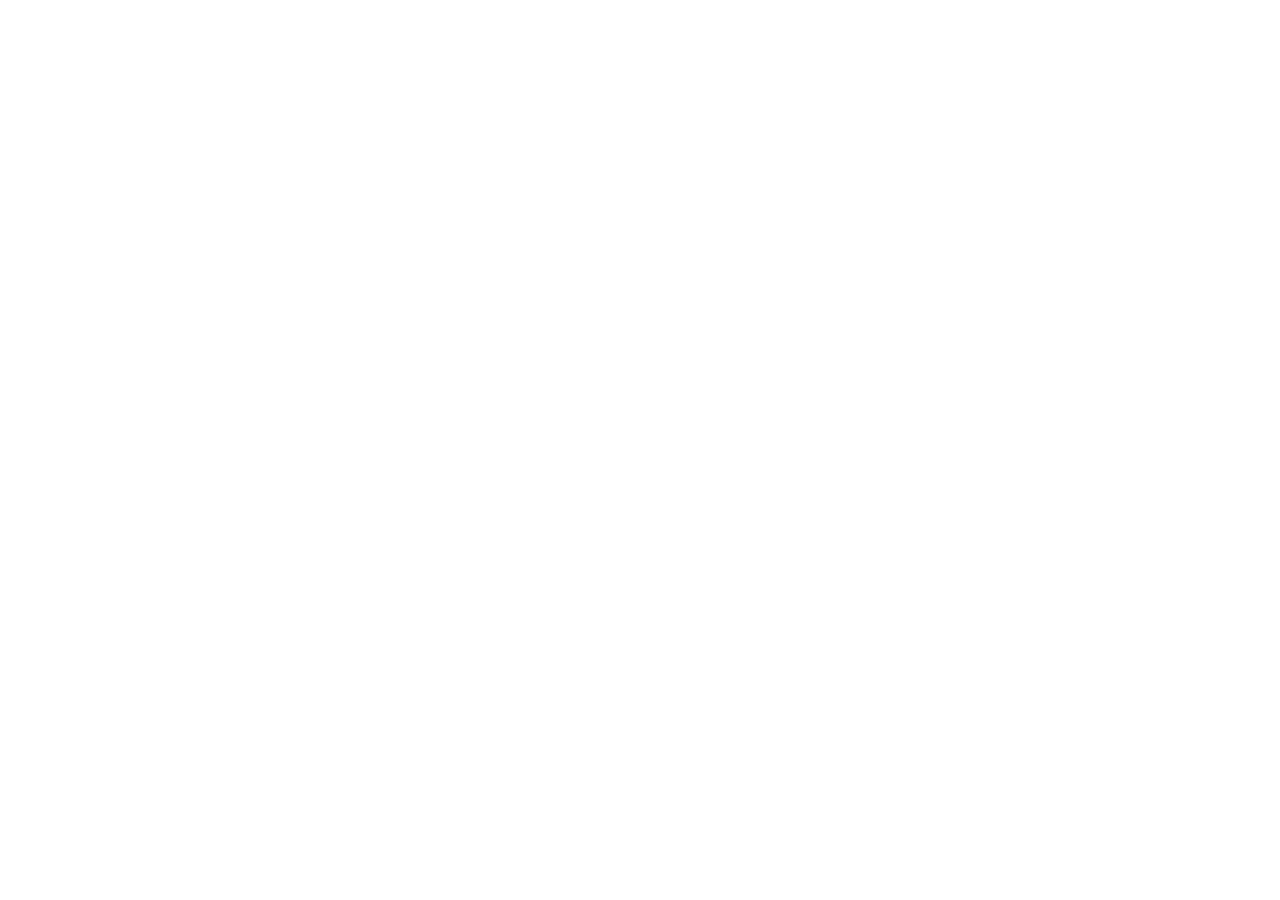
==== index.html @ b37a41e4 "Initial commit" ====
<!DOCTYPE html>
<html lang="en">
<head>
	<meta charset="UTF-8">
	<meta name="viewport" content="width=device-width, initial-scale=1.0">
	<title>Homework</title>
	<link rel="stylesheet" href="./styles/styles.css">
</head>
<body>
	<script type="module" src="./scripts/scripts.js"></script>
</body>
</html>
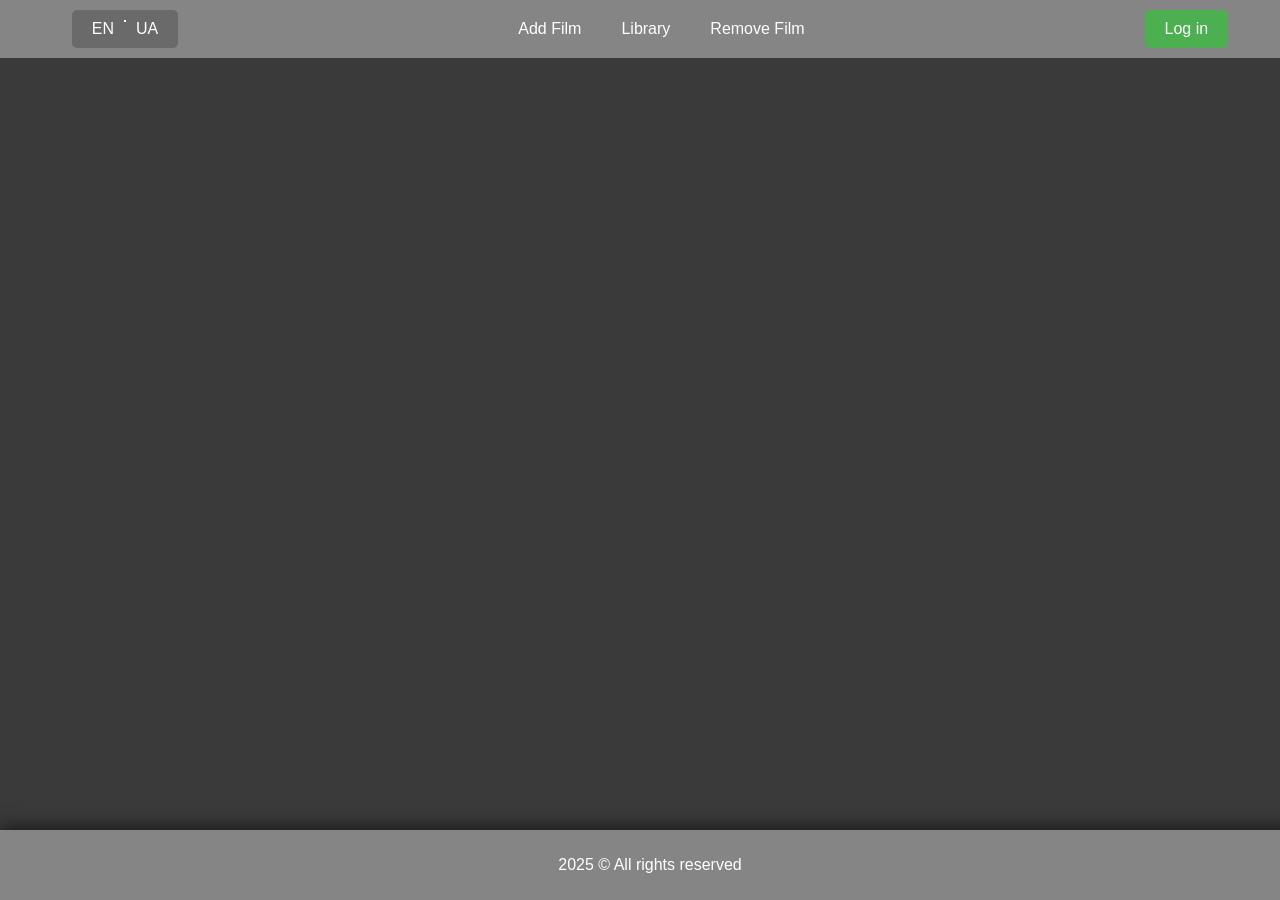
==== commit 92c308f0: "Written page 'index.html'" ====
--- a/index.html
+++ b/index.html
@@ -3,10 +3,39 @@
 <head>
 	<meta charset="UTF-8">
 	<meta name="viewport" content="width=device-width, initial-scale=1.0">
-	<title>Homework</title>
+	<title></title>
+	<link rel="icon" href="assets/icons/film.svg">
 	<link rel="stylesheet" href="./styles/styles.css">
 </head>
 <body>
+	<header>
+		<button id="language-button">
+			<span>Language</span>
+			<hr>
+			<span>Language</span>
+		</button>
+
+		<nav>
+			<a href="./pages/add.html"><p>Add</p></a>
+			<a href="./pages/list.html"><p>Library</p></a>
+			<a href="./pages/remove.html"><p>Remove</p></a>
+		</nav>
+		
+		<div class="account-div">
+			<div>
+				<p class="hidden" id="username-p"></p>
+				<p class="hidden" id="email-p"></p>
+				<button class="hidden" id="logout-button">Log out</button>
+			</div>
+
+			<button class="visible" id="login-button">Log in</button>
+		</div>
+	</header>
+
+	<footer>
+		<p>reserved</p>
+	</footer>
+
 	<script type="module" src="./scripts/scripts.js"></script>
 </body>
 </html>
--- a/styles/styles.css
+++ b/styles/styles.css
@@ -0,0 +1,14 @@
+@import "./items/body.css";
+@import "./items/main.css";
+@import "./items/header/header.css";
+@import "./items/footer.css";
+
+.hidden
+{
+	display: none;
+}
+
+.visible
+{
+	display: block;
+}
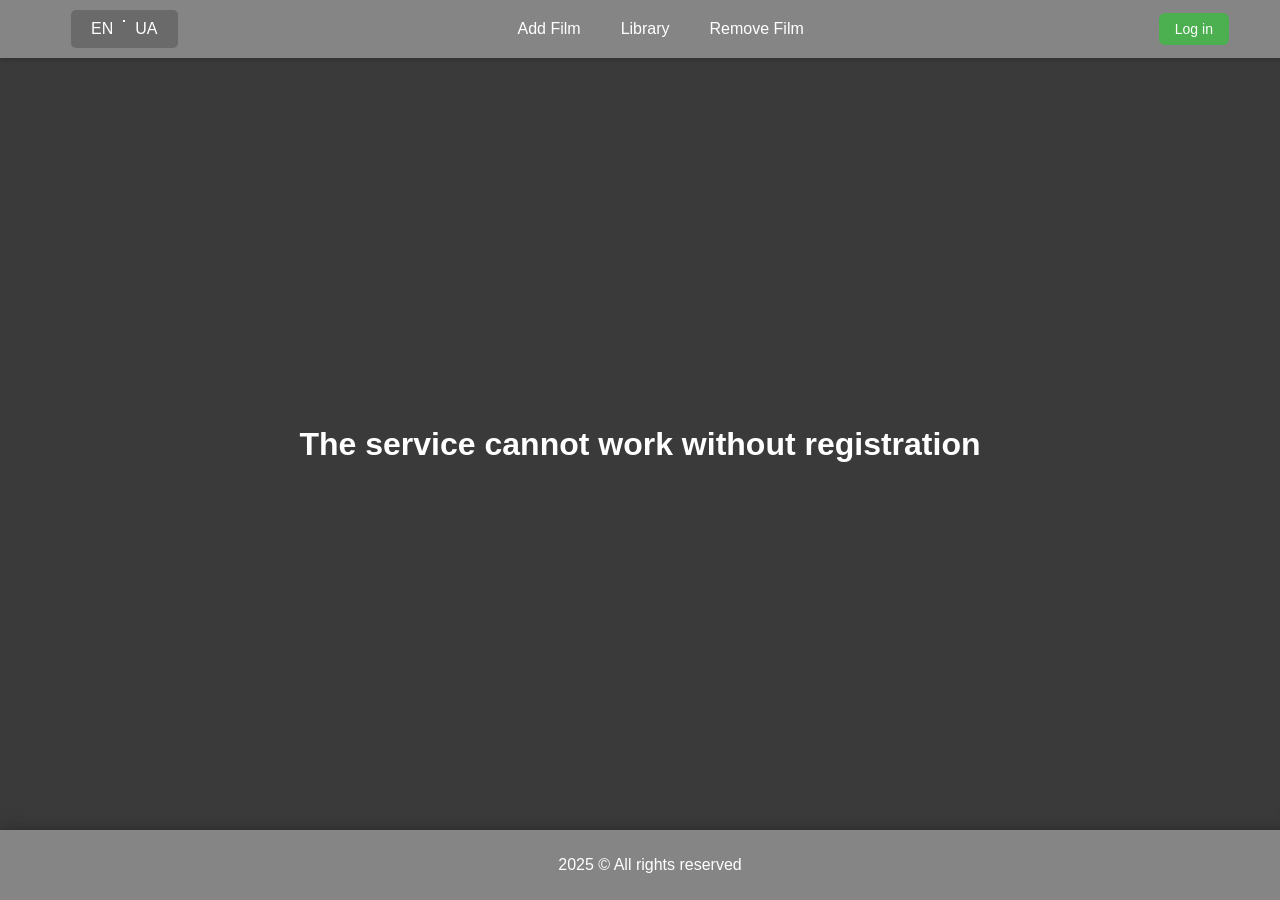
==== commit 70b9e6d4: "Written page list.html" ====
--- a/index.html
+++ b/index.html
@@ -4,8 +4,9 @@
 	<meta charset="UTF-8">
 	<meta name="viewport" content="width=device-width, initial-scale=1.0">
 	<title></title>
-	<link rel="icon" href="assets/icons/film.svg">
+	<link rel="icon" href="https://github.com/IlianTheOne0/Promises_js/blob/hm/task/assets/icons/film.svg?raw=true">
 	<link rel="stylesheet" href="./styles/styles.css">
+	<link rel="stylesheet" href="./styles/items/main/main-index.css">
 </head>
 <body>
 	<header>
@@ -16,9 +17,9 @@
 		</button>
 
 		<nav>
-			<a href="./pages/add.html"><p>Add</p></a>
-			<a href="./pages/list.html"><p>Library</p></a>
-			<a href="./pages/remove.html"><p>Remove</p></a>
+			<a href="./add.html"><p>Add</p></a>
+			<a href="./list.html"><p>Library</p></a>
+			<a href="./remove.html"><p>Remove</p></a>
 		</nav>
 		
 		<div class="account-div">
@@ -28,9 +29,13 @@
 				<button class="hidden" id="logout-button">Log out</button>
 			</div>
 
-			<button class="visible" id="login-button">Log in</button>
+			<button id="login-button">Log in</button>
 		</div>
 	</header>
+
+	<main>
+		<h1></h1>
+	</main>
 
 	<footer>
 		<p>reserved</p>
--- a/styles/styles.css
+++ b/styles/styles.css
@@ -1,6 +1,7 @@
 @import "./items/body.css";
-@import "./items/main.css";
+
 @import "./items/header/header.css";
+@import "./items/main/main.css";
 @import "./items/footer.css";
 
 .hidden
--- a/styles/items/main/main-index.css
+++ b/styles/items/main/main-index.css
@@ -0,0 +1,8 @@
+main
+{
+	display: flex;
+	align-items: center;
+	justify-content: center;
+	
+	color: white;
+}
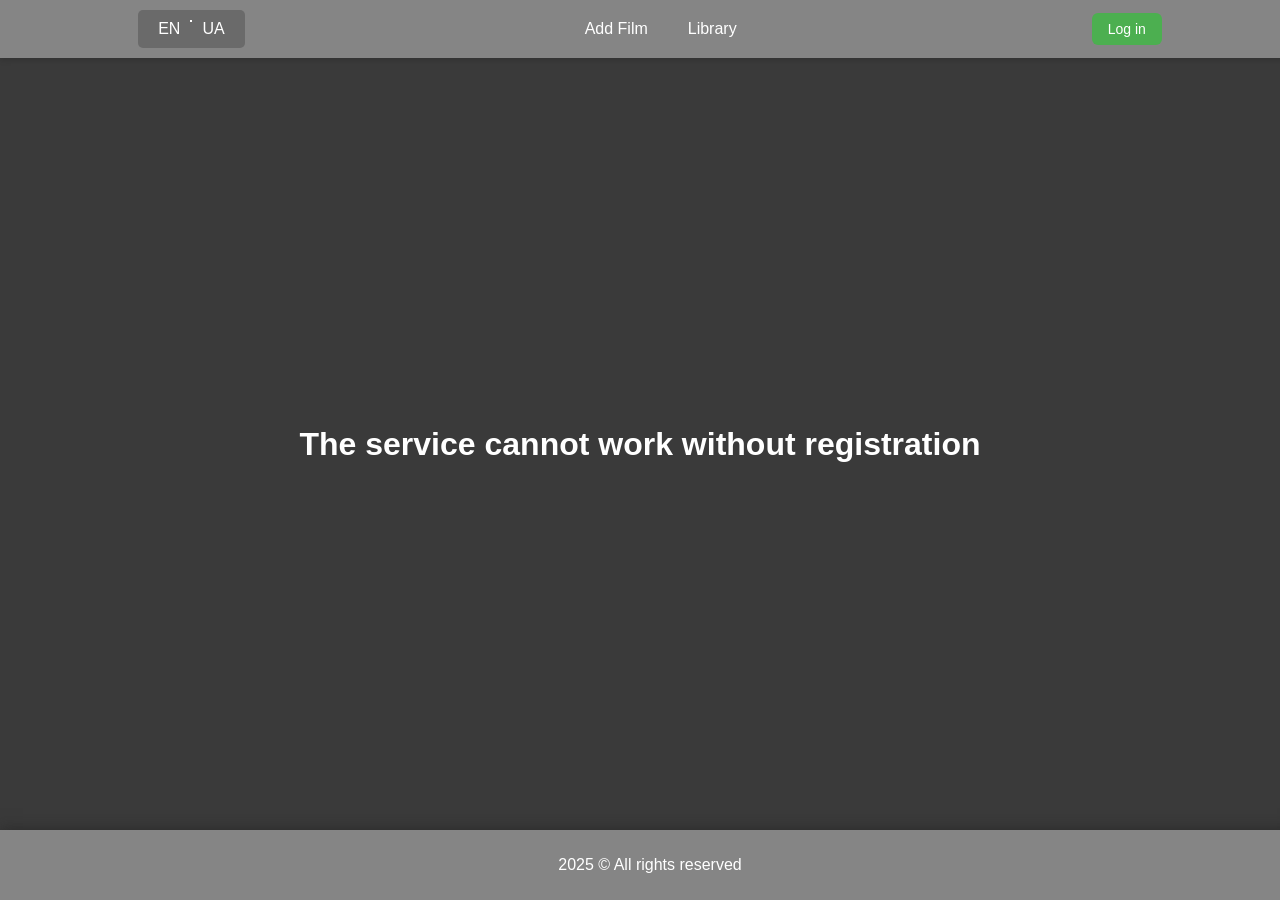
==== commit c565d529: "Website completed" ====
--- a/index.html
+++ b/index.html
@@ -19,7 +19,6 @@
 		<nav>
 			<a href="./add.html"><p>Add</p></a>
 			<a href="./list.html"><p>Library</p></a>
-			<a href="./remove.html"><p>Remove</p></a>
 		</nav>
 		
 		<div class="account-div">
